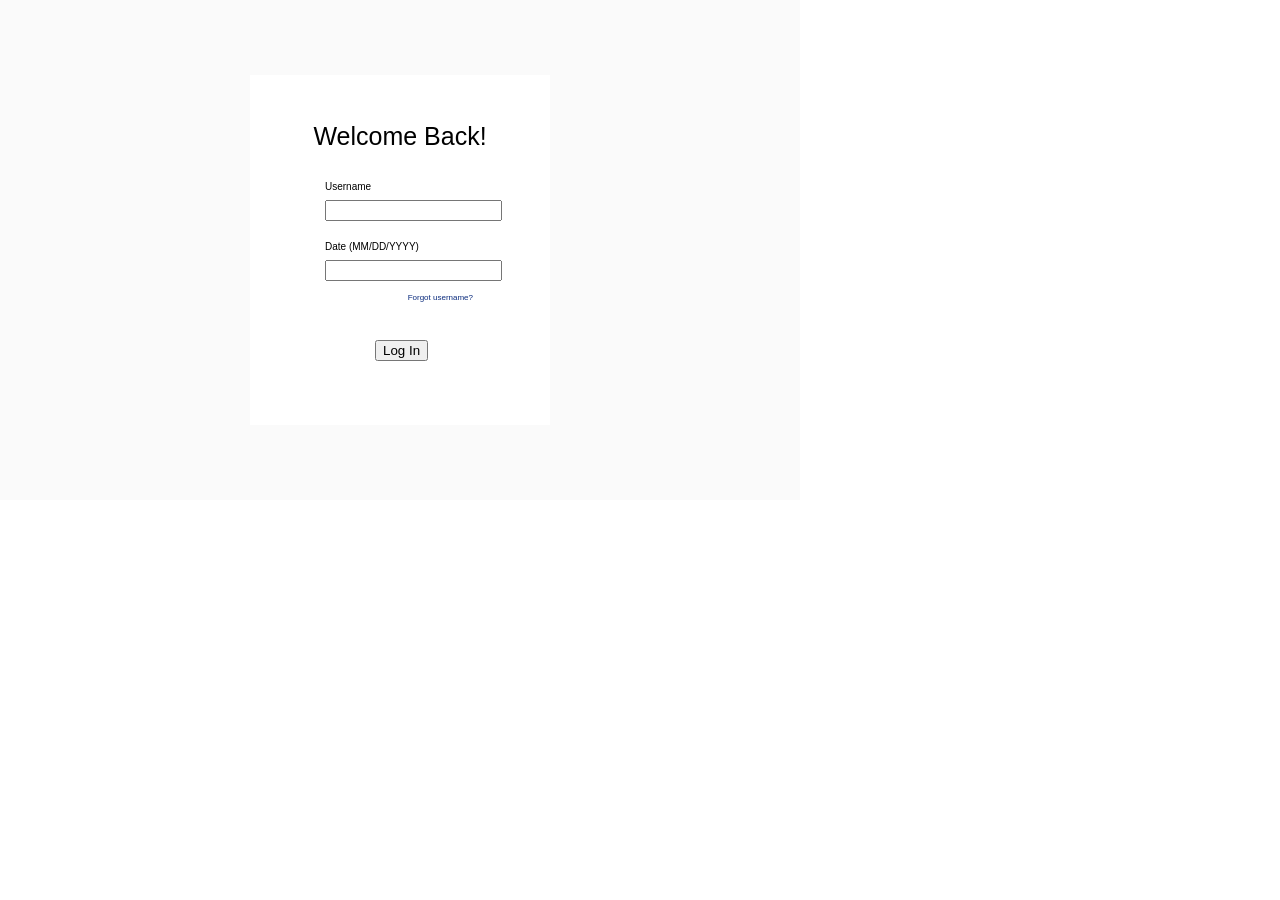
==== project-b/index.html @ df385331 "project b" ====
<!DOCTYPE html>
<html lang="en">
  <head>
    <meta charset="utf-8" />
    <meta name="viewport" content="width=device-width, initial-scale=1.0">

    <title>Sketch</title>

    <link rel="stylesheet" type="text/css" href="style.css">

    <script src="libraries/p5.min.js"></script>
    <script src="libraries/p5.sound.min.js"></script>
  </head>

  <body>
    <script src="sketch.js"></script>
  </body>
</html>
---- project-b/style.css ----
html, body {
  margin: 0;
  padding: 0;
}

canvas {
  display: block;
}
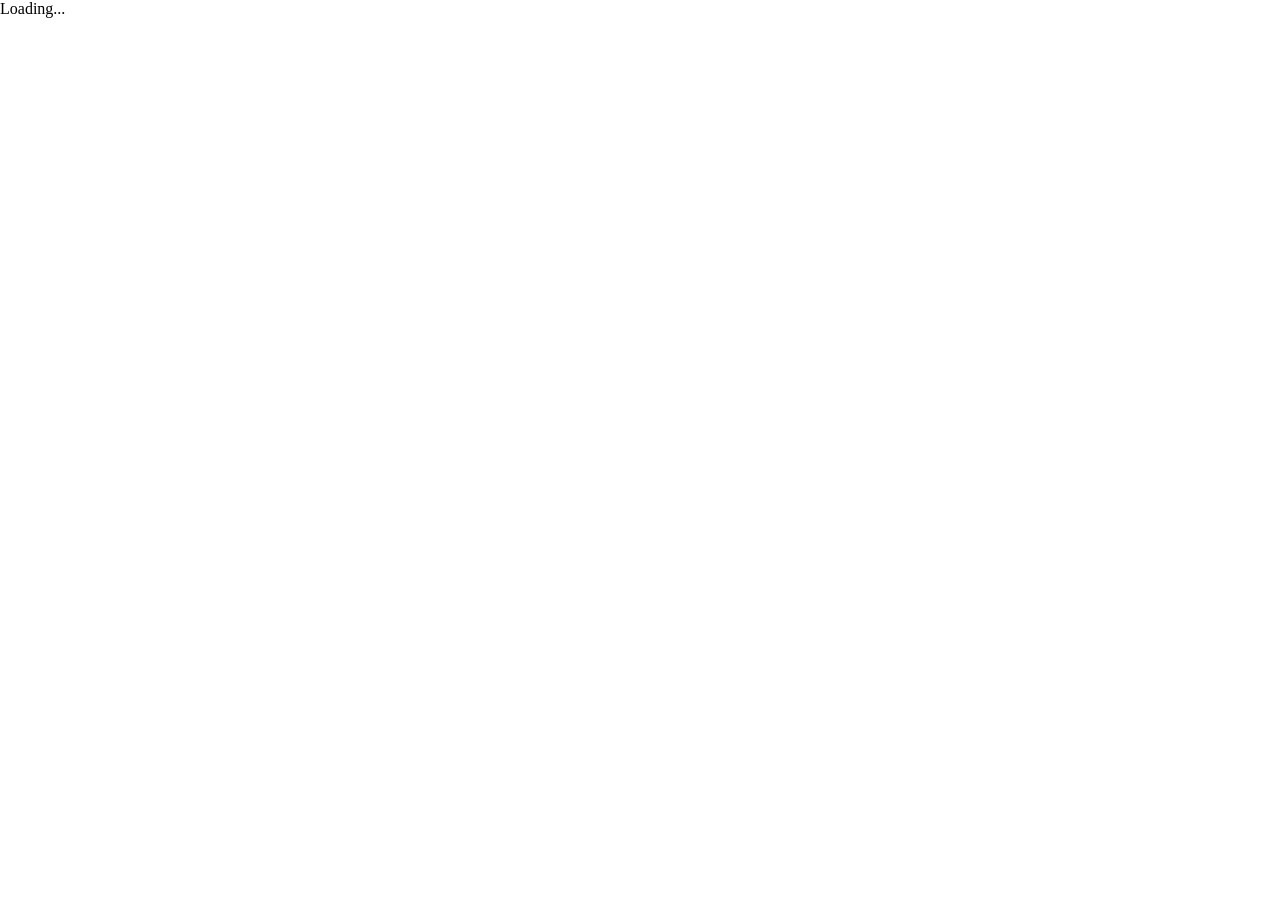
==== commit b132a5b0: "projectb" ====
--- a/project-b/index.html
+++ b/project-b/index.html
@@ -1,18 +1,26 @@
 <!DOCTYPE html>
 <html lang="en">
-  <head>
-    <meta charset="utf-8" />
-    <meta name="viewport" content="width=device-width, initial-scale=1.0">
 
-    <title>Sketch</title>
+<head>
+  <meta charset="utf-8" />
+  <meta name="viewport" content="width=device-width, initial-scale=1.0">
 
-    <link rel="stylesheet" type="text/css" href="style.css">
+  <title>Sketch</title>
 
-    <script src="libraries/p5.min.js"></script>
-    <script src="libraries/p5.sound.min.js"></script>
-  </head>
+  <link rel="stylesheet" type="text/css" href="style.css">
 
-  <body>
+  <script src="libraries/p5.min.js"></script>
+  <script src="libraries/p5.sound.min.js"></script>
+</head>
+
+<body>
+
+  <div id="main-wrapper">
+    <div id="p5-canvas-container">
+      <!-- This is where your p5 sketch will be appended and appear! -->
+    </div>
     <script src="sketch.js"></script>
-  </body>
-</html>
+
+</body>
+
+</html>
